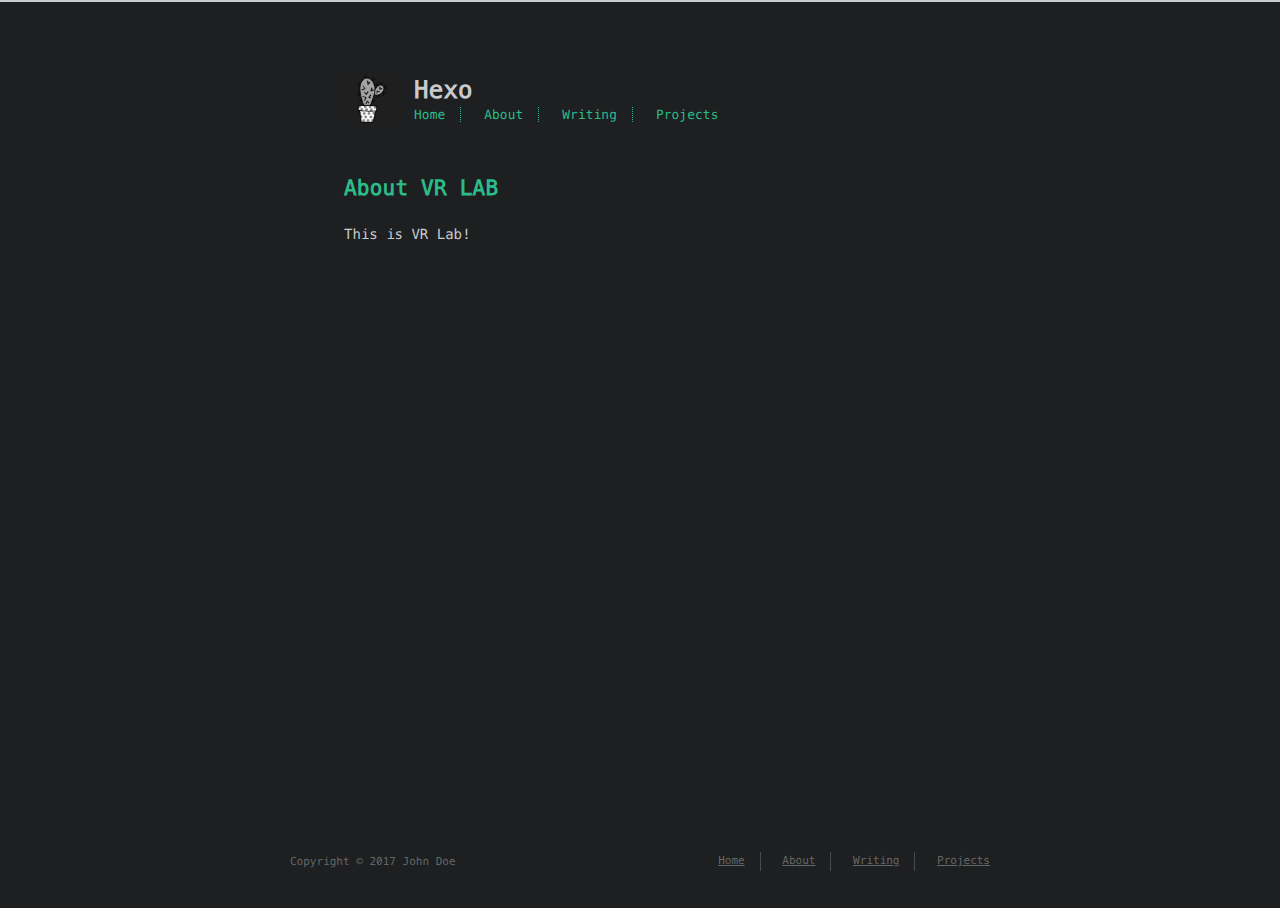
==== about/index.html @ a64a992d "Site updated: 2017-03-12 10:36:54" ====
<!DOCTYPE html>
<html lang=en>
<head>
    <!-- so meta -->
    <meta charset="utf-8">
    <meta http-equiv="X-UA-Compatible" content="IE=edge">
    <meta name="HandheldFriendly" content="True">
    <meta name="viewport" content="width=device-width, initial-scale=1, maximum-scale=1" />
    <meta name="description" content="About VR LABThis is VR Lab!">
<meta property="og:type" content="website">
<meta property="og:title" content="Hexo">
<meta property="og:url" content="http://yoursite.com/about/index.html">
<meta property="og:site_name" content="Hexo">
<meta property="og:description" content="About VR LABThis is VR Lab!">
<meta property="og:updated_time" content="2017-03-12T02:35:38.735Z">
<meta name="twitter:card" content="summary">
<meta name="twitter:title" content="Hexo">
<meta name="twitter:description" content="About VR LABThis is VR Lab!">
    
    
        
          
              <link rel="shortcut icon" href="/images/favicon.ico">
          
        
        
          
            <link rel="icon" type="image/png" href="/images/favicon-192x192.png" sizes="192x192">
          
        
        
          
            <link rel="apple-touch-icon" sizes="180x180" href="/images/apple-touch-icon.png">
          
        
    
    <!-- title -->
    <title>Hexo</title>
    <!-- styles -->
    <link rel="stylesheet" href="/lib/font-awesome/css/font-awesome.min.css">
    <link rel="stylesheet" href="/lib/meslo-LG/styles.css">
    <link rel="stylesheet" href="/lib/justified-gallery/justifiedGallery.min.css">
    <link rel="stylesheet" href="/css/style.css">
    <!-- rss -->
    
    
    <!-- jquery -->
    <script src="/lib/jquery/jquery.min.js"></script>
</head>

<body>
    
    <div class="content index width mx-auto px2 my4">
        
          <header id="header">
  <a href="/">
  
    
      <div id="logo" style="background-image: url(/images/logo.png);"></div>
    
  
    <div id="title">
      <h1>Hexo</h1>
    </div>
  </a>
  <div id="nav">
    <ul>
      <li class="icon">
        <a href="#"><i class="fa fa-bars fa-2x"></i></a>
      </li>
       
        <li><a href="/">Home</a></li>
       
        <li><a href="/about/">About</a></li>
       
        <li><a href="/archives/">Writing</a></li>
       
        <li><a href="http://github.com/probberechts">Projects</a></li>
      
    </ul>
  </div>
</header>

        
        <article class="post" itemscope itemtype="http://schema.org/BlogPosting">
  

  <div class="content" itemprop="articleBody">
    <h1 id="About-VR-LAB"><a href="#About-VR-LAB" class="headerlink" title="About VR LAB"></a>About VR LAB</h1><p>This is VR Lab!</p>

  </div>
</article>

    </div>
    
    <footer id="footer">
  <div class="footer-left">
    Copyright &copy; 2017 John Doe
  </div>
  <div class="footer-right">
    <nav>
      <ul>
         
          <li><a href="/">Home</a></li>
         
          <li><a href="/about/">About</a></li>
         
          <li><a href="/archives/">Writing</a></li>
         
          <li><a href="http://github.com/probberechts">Projects</a></li>
        
      </ul>
    </nav>
  </div>
</footer>

    <script src="/lib/justified-gallery/jquery.justifiedGallery.min.js"></script>
<script src="/js/main.js"></script>
<!-- Google Analytics -->

    <script type="text/javascript">
        (function(i,s,o,g,r,a,m) {i['GoogleAnalyticsObject']=r;i[r]=i[r]||function() {
        (i[r].q=i[r].q||[]).push(arguments)},i[r].l=1*new Date();a=s.createElement(o),
        m=s.getElementsByTagName(o)[0];a.async=1;a.src=g;m.parentNode.insertBefore(a,m)
        })(window,document,'script','//www.google-analytics.com/analytics.js','ga');
        ga('create', 'UA-86660611-1', 'auto');
        ga('send', 'pageview');
    </script>

<!-- Disqus Comments -->


</body>
</html>
---- lib/meslo-LG/styles.css ----
@font-face {
  font-family: 'Meslo LG';
  font-style: normal;
  src: local('Meslo LG S'), url(fonts/MesloLGS-Regular.ttf) format('truetype');
}
---- lib/justified-gallery/justifiedGallery.min.css ----
/*!
 * Justified Gallery - v3.6.1
 * http://miromannino.github.io/Justified-Gallery/
 * Copyright (c) 2015 Miro Mannino
 * Licensed under the MIT license.
 */
@-webkit-keyframes justified-gallery-show-caption-animation{from{opacity:0}to{opacity:.7}}@-moz-keyframes justified-gallery-show-caption-animation{from{opacity:0}to{opacity:.7}}@-o-keyframes justified-gallery-show-caption-animation{from{opacity:0}to{opacity:.7}}@keyframes justified-gallery-show-caption-animation{from{opacity:0}to{opacity:.7}}@-webkit-keyframes justified-gallery-show-entry-animation{from{opacity:0}to{opacity:1}}@-moz-keyframes justified-gallery-show-entry-animation{from{opacity:0}to{opacity:1}}@-o-keyframes justified-gallery-show-entry-animation{from{opacity:0}to{opacity:1}}@keyframes justified-gallery-show-entry-animation{from{opacity:0}to{opacity:1}}.justified-gallery{width:100%;position:relative;overflow:hidden}.justified-gallery>a,.justified-gallery>div{position:absolute;display:inline-block;overflow:hidden;opacity:0;filter:alpha(opacity=0)}.justified-gallery>a>img,.justified-gallery>div>img,.justified-gallery>a>a>img,.justified-gallery>div>a>img{position:absolute;top:50%;left:50%;margin:0;padding:0;border:0}.justified-gallery>a>.caption,.justified-gallery>div>.caption{display:none;position:absolute;bottom:0;padding:5px;background-color:#000;left:0;right:0;margin:0;color:#fff;font-size:12px;font-weight:300;font-family:sans-serif}.justified-gallery>a>.caption.caption-visible,.justified-gallery>div>.caption.caption-visible{display:initial;opacity:.7;filter:"alpha(opacity=70)";-webkit-animation:justified-gallery-show-caption-animation 500ms 0 ease;-moz-animation:justified-gallery-show-caption-animation 500ms 0 ease;-ms-animation:justified-gallery-show-caption-animation 500ms 0 ease}.justified-gallery>.entry-visible{opacity:1;filter:alpha(opacity=100);-webkit-animation:justified-gallery-show-entry-animation 500ms 0 ease;-moz-animation:justified-gallery-show-entry-animation 500ms 0 ease;-ms-animation:justified-gallery-show-entry-animation 500ms 0 ease}.justified-gallery>.jg-filtered{display:none}.justified-gallery>.spinner{position:absolute;bottom:0;margin-left:-24px;padding:10px 0;left:50%;opacity:initial;filter:initial;overflow:initial}.justified-gallery>.spinner>span{display:inline-block;opacity:0;filter:alpha(opacity=0);width:8px;height:8px;margin:0 4px;background-color:#000;border-top-left-radius:6px;border-top-right-radius:6px;border-bottom-right-radius:6px;border-bottom-left-radius:6px}
---- css/style.css ----
.inline {
  display: inline;
}
.block {
  display: block;
}
.inline-block {
  display: inline-block;
}
.table {
  display: table;
}
.table-cell {
  display: table-cell;
}
.overflow-hidden {
  overflow: hidden;
}
.overflow-scroll {
  overflow: scroll;
}
.overflow-auto {
  overflow: auto;
}
.clearfix:before,
.clearfix:after {
  content: " ";
  display: table;
}
.clearfix:after {
  clear: both;
}
.left {
  float: left;
}
.right {
  float: right;
}
.fit {
  max-width: 100%;
}
.truncate {
  display: inline-block;
  white-space: nowrap;
  overflow: hidden;
  text-overflow: ellipsis;
}
.max-width-1 {
  max-width: 24rem;
}
.max-width-2 {
  max-width: 32rem;
}
.max-width-3 {
  max-width: 48rem;
}
.max-width-4 {
  max-width: 64rem;
}
.border-box {
  box-sizing: border-box;
}
.m0 {
  margin: 0;
}
.mt0 {
  margin-top: 0;
}
.mr0 {
  margin-right: 0;
}
.mb0 {
  margin-bottom: 0;
}
.ml0 {
  margin-left: 0;
}
.mx0 {
  margin-left: 0;
  margin-right: 0;
}
.my0 {
  margin-top: 0;
  margin-bottom: 0;
}
.m1 {
  margin: 0.5rem;
}
.mt1 {
  margin-top: 0.5rem;
}
.mr1 {
  margin-right: 0.5rem;
}
.mb1 {
  margin-bottom: 0.5rem;
}
.ml1 {
  margin-left: 0.5rem;
}
.mx1 {
  margin-left: 0.5rem;
  margin-right: 0.5rem;
}
.my1 {
  margin-top: 0.5rem;
  margin-bottom: 0.5rem;
}
.m2 {
  margin: 1rem;
}
.mt2 {
  margin-top: 1rem;
}
.mr2 {
  margin-right: 1rem;
}
.mb2 {
  margin-bottom: 1rem;
}
.ml2 {
  margin-left: 1rem;
}
.mx2 {
  margin-left: 1rem;
  margin-right: 1rem;
}
.my2 {
  margin-top: 1rem;
  margin-bottom: 1rem;
}
.m3 {
  margin: 2rem;
}
.mt3 {
  margin-top: 2rem;
}
.mr3 {
  margin-right: 2rem;
}
.mb3 {
  margin-bottom: 2rem;
}
.ml3 {
  margin-left: 2rem;
}
.mx3 {
  margin-left: 2rem;
  margin-right: 2rem;
}
.my3 {
  margin-top: 2rem;
  margin-bottom: 2rem;
}
.m4 {
  margin: 4rem;
}
.mt4 {
  margin-top: 4rem;
}
.mr4 {
  margin-right: 4rem;
}
.mb4 {
  margin-bottom: 4rem;
}
.ml4 {
  margin-left: 4rem;
}
.mx4 {
  margin-left: 4rem;
  margin-right: 4rem;
}
.my4 {
  margin-top: 4rem;
  margin-bottom: 4rem;
}
.mxn1 {
  margin-left: -0.5rem;
  margin-right: -0.5rem;
}
.mxn2 {
  margin-left: -1rem;
  margin-right: -1rem;
}
.mxn3 {
  margin-left: -2rem;
  margin-right: -2rem;
}
.mxn4 {
  margin-left: -4rem;
  margin-right: -4rem;
}
.ml-auto {
  margin-left: auto;
}
.mr-auto {
  margin-right: auto;
}
.mx-auto {
  margin-left: auto;
  margin-right: auto;
}
.p0 {
  padding: 0;
}
.pt0 {
  padding-top: 0;
}
.pr0 {
  padding-right: 0;
}
.pb0 {
  padding-bottom: 0;
}
.pl0 {
  padding-left: 0;
}
.px0 {
  padding-left: 0;
  padding-right: 0;
}
.py0 {
  padding-top: 0;
  padding-bottom: 0;
}
.p1 {
  padding: 0.5rem;
}
.pt1 {
  padding-top: 0.5rem;
}
.pr1 {
  padding-right: 0.5rem;
}
.pb1 {
  padding-bottom: 0.5rem;
}
.pl1 {
  padding-left: 0.5rem;
}
.py1 {
  padding-top: 0.5rem;
  padding-bottom: 0.5rem;
}
.px1 {
  padding-left: 0.5rem;
  padding-right: 0.5rem;
}
.p2 {
  padding: 1rem;
}
.pt2 {
  padding-top: 1rem;
}
.pr2 {
  padding-right: 1rem;
}
.pb2 {
  padding-bottom: 1rem;
}
.pl2 {
  padding-left: 1rem;
}
.py2 {
  padding-top: 1rem;
  padding-bottom: 1rem;
}
.px2 {
  padding-left: 1rem;
  padding-right: 1rem;
}
.p3 {
  padding: 2rem;
}
.pt3 {
  padding-top: 2rem;
}
.pr3 {
  padding-right: 2rem;
}
.pb3 {
  padding-bottom: 2rem;
}
.pl3 {
  padding-left: 2rem;
}
.py3 {
  padding-top: 2rem;
  padding-bottom: 2rem;
}
.px3 {
  padding-left: 2rem;
  padding-right: 2rem;
}
.p4 {
  padding: 4rem;
}
.pt4 {
  padding-top: 4rem;
}
.pr4 {
  padding-right: 4rem;
}
.pb4 {
  padding-bottom: 4rem;
}
.pl4 {
  padding-left: 4rem;
}
.py4 {
  padding-top: 4rem;
  padding-bottom: 4rem;
}
.px4 {
  padding-left: 4rem;
  padding-right: 4rem;
}
.content h1,
.content .h1 {
  letter-spacing: 0.01em;
  font-size: 1.5em;
  font-style: normal;
  font-weight: 700;
  color: #2bbc8a;
  margin-top: 3rem;
  margin-bottom: 1rem;
  display: block;
  -moz-osx-font-smoothing: grayscale;
  -webkit-font-smoothing: antialiased;
}
.content h2,
.content .h2 {
  position: relative;
  font-size: 1rem;
  font-weight: bold;
  text-transform: none;
  letter-spacing: normal;
  margin-top: 2rem;
  margin-bottom: 0.5rem;
  color: #eee;
  display: block;
}
.content h3 {
  font-size: 0.9rem;
  font-weight: bold;
  text-decoration: underline;
  color: #eee;
}
.content h4,
.content h5,
.content h6 {
  font-size: 0.9rem;
  font-weight: normal;
  color: #ccc;
  border-bottom: 1px dashed #ccc;
  display: inline;
  text-decoration: none;
}
.content h3,
.content h4,
.content h5,
.content h6 {
  margin-top: 0.9rem;
  margin-bottom: 0.5rem;
}
.content hr {
  border: 1px dashed #ccc;
}
.content strong {
  font-weight: bold;
}
.content em,
.content cite {
  font-style: italic;
}
.content sup,
.content sub {
  font-size: 0.75em;
  line-height: 0;
  position: relative;
  vertical-align: baseline;
}
.content sup {
  top: -0.5em;
}
.content sub {
  bottom: -0.2em;
}
.content small {
  font-size: 0.85em;
}
.content acronym,
.content abbr {
  border-bottom: 1px dotted;
}
.content ul,
.content ol,
.content dl {
  line-height: 1.725;
}
.content ul ul,
.content ol ul,
.content ul ol,
.content ol ol {
  margin-top: 0;
  margin-bottom: 0;
}
.content ol {
  list-style: decimal;
}
.content dt {
  font-weight: bold;
}
.content table {
  width: 100%;
  font-size: 12px;
  border-collapse: collapse;
  text-align: left;
}
.content th {
  font-size: 13px;
  font-weight: bold;
  color: #eee;
  border-bottom: 1px dashed #ccc;
  padding: 8px 8px;
}
.content td {
  border-bottom: none;
  padding: 9px 8px 0px 8px;
}
*,
*:before,
*:after {
  box-sizing: border-box;
}
html {
  height: 100%;
  border-top: 2px solid #c9cacc;
  -webkit-text-size-adjust: 100%;
  -ms-text-size-adjust: 100%;
}
body {
  color: #c9cacc;
  background-color: #1d1f21;
  font-size: 14px;
  font-family: "Menlo", "Meslo LG", monospace;
  font-weight: 400;
  line-height: 1.725;
  text-rendering: geometricPrecision;
  min-height: 100%;
  display: flex;
  flex-direction: column;
  -moz-osx-font-smoothing: grayscale;
  -webkit-font-smoothing: antialiased;
}
.content {
  flex: 1;
}
.content p {
  -moz-hyphens: auto;
  -ms-hyphens: auto;
  -webkit-hyphens: auto;
  hyphens: auto;
}
.content pre,
.content code {
  -moz-hyphens: manual;
  -ms-hyphens: manual;
  -webkit-hyphens: manual;
  hyphens: manual;
}
.content a {
  text-decoration: none;
  color: #c9cacc;
  background-repeat: repeat-x;
  background-position: bottom;
  background-size: 100% 6px;
  background-image: linear-gradient(transparent, transparent 5px, #c9cacc 5px, #c9cacc);
}
.content a:hover {
  background-image: linear-gradient(transparent, transparent 4px, #d480aa 4px, #d480aa);
}
.content a.icon {
  background: none;
}
.content a.icon:hover {
  color: #d480aa;
}
.content h1 a,
.content .h1 a,
.content h2 a,
.content h3 a,
.content h4 a,
.content h5 a,
.content h6 a {
  color: inherit;
  text-decoration: none;
  background: none;
}
.content h1 a:hover,
.content .h1 a:hover,
.content h2 a:hover,
.content h3 a:hover,
.content h4 a:hover,
.content h5 a:hover,
.content h6 a:hover {
  background-repeat: repeat-x;
  background-position: bottom;
  background-size: 100% 6px;
  background-image: linear-gradient(transparent, transparent 6px, #d480aa 6px, #d480aa);
}
@media (min-width: 540px) {
  .image-wrap {
    flex-direction: row;
    margin-bottom: 2rem;
  }
  .image-wrap .image-block {
    margin-right: 2rem;
    flex: 1 0 35%;
  }
  .image-wrap p {
    flex: 1 0 65%;
  }
}
.width {
  width: 100%;
  max-width: 39rem;
}
@media (max-width: 480px) {
  .px3 {
    padding-left: 1rem;
    padding-right: 1rem;
  }
  .my4 {
    margin-top: 2rem;
    margin-bottom: 2rem;
  }
}
@media (min-width: 480px) {
  p {
    text-align: justify;
  }
}
#header {
  max-width: 710px;
  width: 100%;
  margin: 0 auto 3rem auto;
}
#header h1,
#header .h1 {
  letter-spacing: 0.01em;
  font-size: 1.5rem;
  line-height: 2rem;
  font-style: normal;
  font-weight: 700;
  color: #c9cacc;
  margin-top: 0;
  margin-bottom: 0;
  -moz-osx-font-smoothing: grayscale;
  -webkit-font-smoothing: antialiased;
}
#header a {
  color: inherit;
  text-decoration: none;
  background: none;
}
#header #logo {
  display: inline-block;
  float: left;
  margin-right: 20px;
  width: 50px;
  height: 50px;
  background-repeat: no-repeat;
  background-size: 50px 50px;
  border-radius: 5px;
  -webkit-filter: grayscale(100%);
  filter: grayscale(100%);
}
#header #nav {
  letter-spacing: 0.01em;
  font-size: 0.8rem;
  font-style: normal;
  font-weight: 200;
  color: #2bbc8a;
}
#header #nav ul {
  list-style-type: none;
  margin: 0;
  padding: 0;
  line-height: 15px;
}
#header #nav ul a {
  margin-right: 15px;
  color: color-accent;
}
#header #nav ul a:hover {
  background-repeat: repeat-x;
  background-position: bottom;
  background-size: 100% 6px;
  background-image: linear-gradient(transparent, transparent 5px, #2bbc8a 5px, #2bbc8a);
}
#header #nav ul li {
  display: inline-block;
  vertical-align: middle;
  margin-right: 15px;
  border-right: 1px dotted #2bbc8a;
}
#header #nav ul .icon {
  display: none;
}
#header #nav ul li:last-child {
  border-right: 0;
  margin-right: 0;
}
#header #nav ul li:last-child a {
  margin-right: 0;
}
#header:hover #logo {
  -webkit-filter: none;
  filter: none;
}
@media screen and (max-width: 480px) {
  #header #title {
    padding-top: 9px;
    padding-bottom: 9px;
  }
  #header #nav ul a:hover {
    background: none;
  }
  #header #nav ul li {
    display: none;
    border-right: 0;
  }
  #header #nav ul li.icon {
    display: inline-block;
    position: absolute;
    top: 55px;
    right: 1rem;
  }
  #header #nav ul.responsive li {
    display: block;
  }
  #header #nav li:not(:first-child) {
    padding-top: 1rem;
    padding-left: 70px;
    font-size: 1rem;
  }
}
#header-post {
  position: fixed;
  top: 2rem;
  right: 2rem;
  display: inline-block;
  float: right;
}
#header-post a {
  color: inherit;
  text-decoration: none;
  background: none;
}
#header-post a.icon {
  background: none;
}
#header-post a.icon:hover {
  color: #d480aa;
}
#header-post ol {
  list-style-type: none;
}
#header-post ul {
  list-style-type: none;
  margin: 0;
  padding: 0;
  display: inline-block;
}
#header-post ul li {
  margin-right: 15px;
  display: inline-block;
  vertical-align: middle;
}
#header-post ul li:last-child {
  margin-right: 0;
}
#header-post #menu-icon {
  float: right;
  margin-left: 15px;
}
#header-post #menu-icon:hover {
  color: #2bbc8a;
}
#header-post #menu-icon-tablet {
  float: right;
  margin-left: 15px;
}
#header-post #menu-icon-tablet:hover {
  color: #2bbc8a;
}
#header-post #top-icon-tablet {
  margin-left: 15px;
  bottom: 2rem;
  right: 2rem;
  position: fixed;
}
#header-post #top-icon-tablet:hover {
  color: #2bbc8a;
}
#header-post .active {
  color: #2bbc8a;
}
#header-post #menu {
  visibility: hidden;
}
#header-post #nav {
  letter-spacing: 0.01em;
  font-size: 0.8rem;
  font-style: normal;
  font-weight: 200;
  color: #2bbc8a;
}
#header-post #nav ul {
  line-height: 15px;
}
#header-post #nav ul a {
  margin-right: 15px;
  color: color-accent;
}
#header-post #nav ul a:hover {
  background-repeat: repeat-x;
  background-position: bottom;
  background-size: 100% 6px;
  background-image: linear-gradient(transparent, transparent 5px, #2bbc8a 5px, #2bbc8a);
}
#header-post #nav ul li {
  border-right: 1px dotted #2bbc8a;
}
#header-post #nav ul li:last-child {
  border-right: 0;
  margin-right: 0;
}
#header-post #nav ul li:last-child a {
  margin-right: 0;
}
#header-post #actions {
  float: right;
  margin-top: 2rem;
  width: 100%;
  text-align: right;
}
#header-post #actions ul {
  display: block;
}
#header-post #actions .info {
  display: block;
  font-style: italic;
}
#header-post #share {
  clear: both;
  text-align: right;
  padding-top: 1rem;
}
#header-post #share li {
  margin: 0;
  display: block;
}
#header-post #toc {
  clear: both;
  text-align: right;
  padding-top: 1rem;
}
#header-post #toc a:hover {
  color: #d480aa;
}
#header-post #toc .toc-level-1 {
  display: none;
}
#header-post #toc .toc-level-2 {
  font-size: 0.8rem;
  color: #c9cacc;
}
#header-post #toc .toc-level-2:before {
  content: "#";
  color: #2bbc8a;
}
#header-post #toc .toc-level-3 {
  font-size: 0.7rem;
  color: #b3b3b3;
}
#header-post #toc .toc-level-4 {
  font-size: 0.4rem;
  color: #666;
}
#header-post #toc .toc-level-5 {
  display: none;
}
#header-post #toc .toc-level-6 {
  display: none;
}
#header-post #toc .toc-number {
  display: none;
}
@media screen and (max-width: 500px) {
  #header-post {
    display: none;
  }
}
@media screen and (max-width: 900px) {
  #header-post #menu-icon {
    display: none;
  }
  #header-post #actions {
    display: none;
  }
}
@media screen and (max-width: 1199px) {
  #header-post #toc {
    display: none;
  }
}
@media screen and (min-width: 900px) {
  #header-post #menu-icon-tablet {
    display: none !important;
  }
  #header-post #top-icon-tablet {
    display: none !important;
  }
}
@media screen and (min-width: 1199px) {
  #header-post #actions {
    width: auto;
  }
  #header-post #actions ul {
    display: inline-block;
    float: right;
  }
  #header-post #actions .info {
    float: left;
    margin-right: 2rem;
    font-style: italic;
    display: inline;
  }
}
#footer-post {
  bottom: 0;
  left: 0;
  right: 0;
  position: fixed;
  transition: opacity 0.2s;
  width: 100%;
  z-index: 5000000;
  background: #212326;
  border-top: 1px solid #666673;
}
#footer-post a {
  color: inherit;
  text-decoration: none;
  background: none;
}
#footer-post a.icon {
  background: none;
}
#footer-post a.icon:hover {
  color: #d480aa;
}
#footer-post #nav-footer {
  margin-left: 1rem;
  margin-right: 1rem;
  text-align: center;
}
#footer-post #nav-footer a {
  color: #2bbc8a;
  font-size: 1rem;
}
#footer-post #nav-footer a:hover {
  background-repeat: repeat-x;
  background-position: bottom;
  background-size: 100% 6px;
  background-image: linear-gradient(transparent, transparent 5px, #2bbc8a 5px, #2bbc8a);
}
#footer-post #nav-footer ul {
  list-style-type: none;
  margin: 0;
  padding: 0;
  display: table;
  width: 100%;
}
#footer-post #nav-footer ul li {
  display: inline-table;
  width: 20%;
  padding: 10px;
  vertical-align: middle;
}
#footer-post #actions-footer {
  text-align: center;
  margin-top: 1rem;
  margin-bottom: 1rem;
  width: 100%;
}
#footer-post #actions-footer a {
  color: #2bbc8a;
}
#footer-post #actions-footer ul {
  list-style-type: none;
  margin: 0;
  padding: 0;
  display: table;
  width: 100%;
}
#footer-post #actions-footer ul li {
  display: table-cell;
  vertical-align: middle;
}
#footer-post #share-footer {
  margin-left: 1rem;
  margin-right: 1rem;
  text-align: center;
}
#footer-post #share-footer ul {
  list-style-type: none;
  margin: 0;
  padding: 0;
  display: table;
  width: 100%;
}
#footer-post #share-footer ul li {
  display: inline-table;
  width: 20%;
  padding: 10px;
  vertical-align: middle;
}
#footer-post #toc-footer {
  clear: both;
  text-align: left;
  padding-top: 1rem;
}
#footer-post #toc-footer ol {
  list-style-type: none;
  padding-left: 20px;
}
#footer-post #toc-footer ol li {
  line-height: 30px;
}
#footer-post #toc-footer a:hover {
  color: #d480aa;
}
#footer-post #toc-footer .toc-level-1 {
  display: none;
}
#footer-post #toc-footer .toc-level-2 {
  font-size: 0.8rem;
  color: #c9cacc;
}
#footer-post #toc-footer .toc-level-2:before {
  content: "#";
  color: #2bbc8a;
}
#footer-post #toc-footer .toc-level-3 {
  font-size: 0.7rem;
  color: #b3b3b3;
  color: #666;
  line-height: 15px;
}
#footer-post #toc-footer .toc-level-4 {
  display: none;
}
#footer-post #toc-footer .toc-level-5 {
  display: none;
}
#footer-post #toc-footer .toc-level-6 {
  display: none;
}
#footer-post #toc-footer .toc-number {
  display: none;
}
@media screen and (min-width: 500px) {
  #footer-post-container {
    display: none;
  }
}
#sociallinks {
  display: inline-block;
  list-style: none;
  padding: 0;
  margin: 0;
}
#sociallinks li {
  display: inline-block;
}
#sociallinks li:after {
  content: ", ";
}
#sociallinks li:last-child:after {
  content: "";
}
#sociallinks li:nth-last-child(2):after {
  content: " and ";
}
.post-list {
  padding: 0;
}
.post-list .post-item {
  list-style-type: none;
  margin-left: 0;
  margin-bottom: 1rem;
}
.post-list .post-item .meta {
  display: block;
  font-size: 14px;
  color: #666;
  min-width: 100px;
  margin-right: 16px;
}
@media (min-width: 480px) {
  .post-list .post-item {
    display: flex;
    margin-bottom: 5px;
  }
  .post-list .post-item .meta {
    text-align: left;
  }
}
.project-list {
  padding: 0;
  list-style: none;
}
.project-list .project-item {
  margin-bottom: 5px;
}
article header .posttitle {
  margin-top: 0;
  margin-bottom: 0;
  text-transform: none;
  font-size: 1.5em;
  line-height: 1.25;
}
article header .meta {
  margin-top: 0;
  margin-bottom: 1rem;
}
article header .meta * {
  color: #ccc;
  font-size: 0.85rem;
}
article header .author {
  text-transform: uppercase;
  letter-spacing: 0.01em;
  font-weight: 700;
}
article header .postdate {
  display: inline;
}
article .content h2:before {
  content: "#";
  color: #2bbc8a;
  position: absolute;
  left: -1rem;
  top: -4px;
  font-size: 1.2rem;
  font-weight: bold;
}
article .content img,
article .content video {
  max-width: 100%;
  height: auto;
  display: block;
  margin: auto;
}
article .content .video-container {
  position: relative;
  padding-top: 56.25%;
  height: 0;
  overflow: hidden;
}
article .content .video-container iframe,
article .content .video-container object,
article .content .video-container embed {
  position: absolute;
  top: 0;
  left: 0;
  width: 100%;
  height: 100%;
  margin-top: 0;
}
article .content blockquote {
  background: inherit;
  color: #ccffb6;
  border-left: 0px solid #ccc;
  margin: 1rem 10px;
  padding: 0.5em 10px;
  quotes: "\201C" "\201D" "\2018" "\2019";
}
article .content blockquote p {
  margin: 0;
}
article .content blockquote:before {
  color: #ccffb6;
  content: "\201C";
  font-size: 2em;
  line-height: 0.1em;
  margin-right: 0.25em;
  vertical-align: -0.4em;
}
article .content blockquote footer {
  color: #666;
  font-size: 11px;
  margin: line-height 0;
}
article .content blockquote footer a {
  color: #666;
  background-image: linear-gradient(transparent, transparent 5px, #666 5px, #666);
}
article .content blockquote footer a:hover {
  color: #999;
  background-image: linear-gradient(transparent, transparent 4px, #999 4px, #999);
}
article .content blockquote footer cite:before {
  content: "—";
  padding: 0 0.5em;
}
article .content .pullquote {
  text-align: left;
  width: 45%;
  margin: 0;
}
article .content .pullquote.left {
  margin-left: 0.5em;
  margin-right: 1em;
}
article .content .pullquote.right {
  margin-right: 0.5em;
  margin-left: 1em;
}
article .content .caption {
  color: color-grey;
  display: block;
  font-size: 0.9em;
  margin-top: 0.5em;
  position: relative;
  text-align: center;
}
.posttitle {
  text-transform: none;
  font-size: 1.5em;
  line-height: 1.25;
}
.article-tag .tag-link:before {
  content: "#";
}
@media (min-width: 480px) {
  .article-tag {
    display: inline;
  }
  .article-tag:before {
    content: "|";
  }
}
.blog-post-comments {
  margin-top: 4rem;
}
#footer {
  padding-top: 10px;
  padding-bottom: 10px;
  color: #666;
  font-size: 11px;
  max-width: 700px;
  width: 100%;
  margin: 0 auto 1rem auto;
  vertical-align: top;
  text-align: center;
}
#footer ul {
  margin: 0;
  padding: 0;
  list-style: none;
}
#footer li {
  display: inline-block;
  vertical-align: middle;
  margin-right: 15px;
  border-right: 1px solid #4a4a4a;
}
#footer li a {
  margin-right: 15px;
}
#footer li:last-child {
  border-right: 0;
  margin-right: 0;
}
#footer li:last-child a {
  margin-right: 0;
}
#footer a {
  color: #666;
}
#footer a:hover {
  color: #999;
}
#footer .footer-left {
  height: 20px;
  line-height: 20px;
  vertical-align: middle;
}
@media (min-width: 39rem) {
  #footer {
    padding-top: 20px;
    padding-bottom: 20px;
  }
  #footer .footer-left {
    float: left;
  }
  #footer .footer-right {
    float: right;
  }
}
.highlight {
  color: #d1d9e1;
  background: #474949;
}
.highlight .code .comment,
.highlight .code .quote {
  color: #969896;
  font-style: italic;
}
.highlight .code .keyword,
.highlight .code .selector-tag,
.highlight .code .literal,
.highlight .code .type,
.highlight .code .addition {
  color: #c9c;
}
.highlight .code .number,
.highlight .code .selector-attr,
.highlight .code .selector-pseudo {
  color: #f99157;
}
.highlight .code .string,
.highlight .code .doctag,
.highlight .code .regexp {
  color: #8abeb7;
}
.highlight .code .title,
.highlight .code .name,
.highlight .code .section,
.highlight .code .built_in {
  color: #b5bd68;
}
.highlight .code .variable,
.highlight .code .template-variable,
.highlight .code .selector-id,
.highlight .code .class .title {
  color: #fc6;
}
.highlight .code .section,
.highlight .code .name,
.highlight .code .strong {
  font-weight: bold;
}
.highlight .code .symbol,
.highlight .code .bullet,
.highlight .code .subst,
.highlight .code .meta,
.highlight .code .link {
  color: #f99157;
}
.highlight .code .deletion {
  color: #dc322f;
}
.highlight .code .formula {
  background: #eee8d5;
}
.highlight .code .attr,
.highlight .code .attribute {
  color: #81a2be;
}
.highlight .code .emphasis {
  font-style: italic;
}
pre {
  font-family: "Menlo", "Meslo LG", monospace;
  font-size: 13px;
  padding: 10px 15px;
  padding-bottom: 0;
  line-height: 22px;
  -webkit-border-radius: 4px;
  border-radius: 4px;
  border: 1px dotted #666;
  overflow-x: auto;
}
code {
  -webkit-border-radius: 2px;
  border-radius: 2px;
  border: 1px dotted #666;
  padding: 0 5px;
}
pre code {
  border: none;
  display: block;
  padding: 0;
}
.highlight {
  font-family: "Menlo", "Meslo LG", monospace;
  background: #212326;
  -webkit-border-radius: 4px;
  border-radius: 4px;
  padding: 10px 15px;
  overflow-x: auto;
  margin: 1rem 0 1rem 0;
}
.highlight figcaption {
  zoom: 1;
  margin: -5px 0 5px;
  font-size: 0.9em;
  color: #999;
}
.highlight figcaption a {
  float: right;
}
.highlight figcaption:before,
.highlight figcaption content: "" {
  display: table;
}
.highlight figcaption:after {
  clear: both;
}
.highlight pre {
  padding: 0;
  border: none;
  background: none;
}
.highlight table {
  width: auto;
}
.highlight td.gutter {
  text-align: right;
  padding-right: 20px;
  display: none;
}
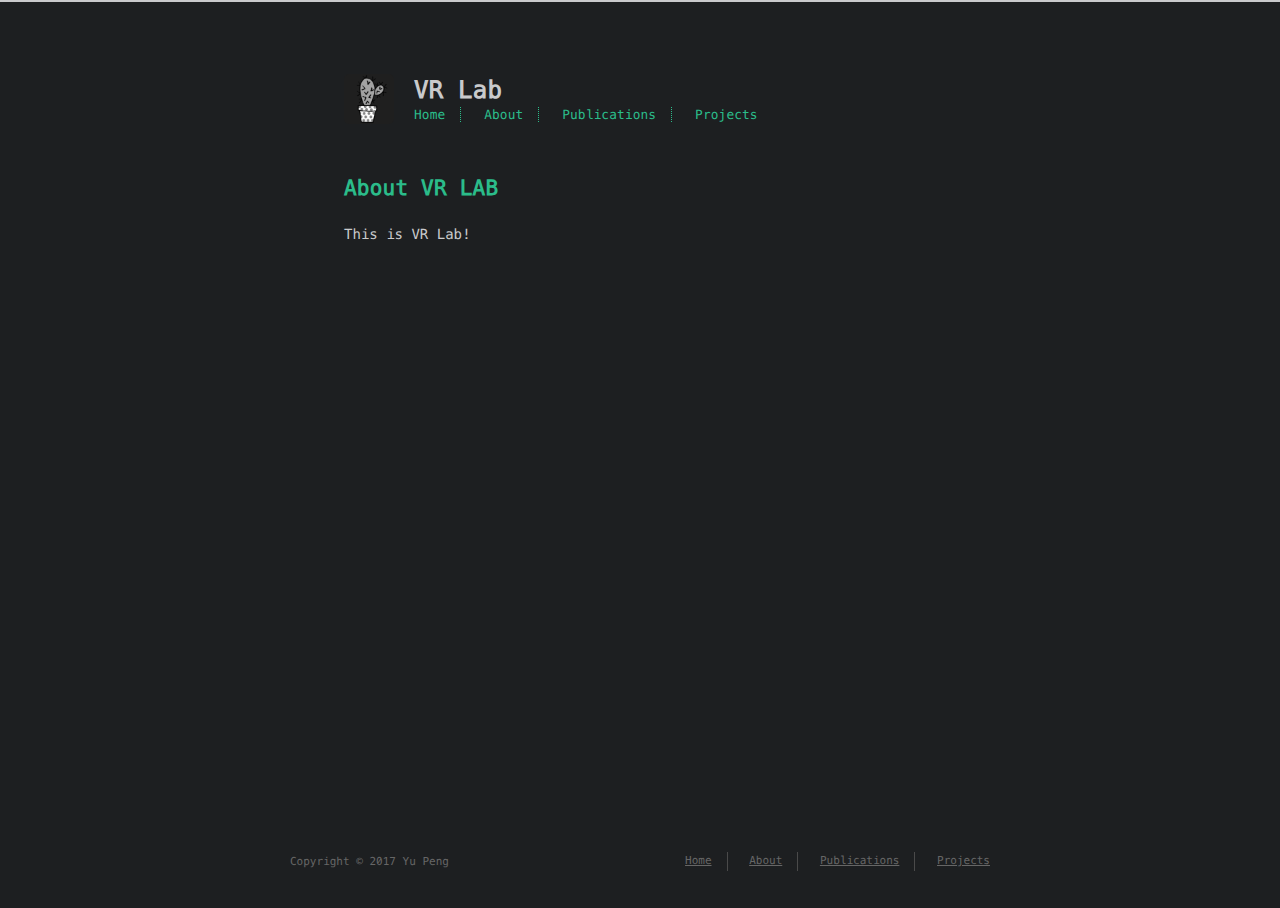
==== commit daeda5d4: "Site updated: 2017-03-12 14:37:36" ====
--- a/about/index.html
+++ b/about/index.html
@@ -8,13 +8,13 @@
     <meta name="viewport" content="width=device-width, initial-scale=1, maximum-scale=1" />
     <meta name="description" content="About VR LABThis is VR Lab!">
 <meta property="og:type" content="website">
-<meta property="og:title" content="Hexo">
-<meta property="og:url" content="http://yoursite.com/about/index.html">
-<meta property="og:site_name" content="Hexo">
+<meta property="og:title" content="VR Lab">
+<meta property="og:url" content="http://vrlabbuaa.github.io/about/index.html">
+<meta property="og:site_name" content="VR Lab">
 <meta property="og:description" content="About VR LABThis is VR Lab!">
 <meta property="og:updated_time" content="2017-03-12T02:35:38.735Z">
 <meta name="twitter:card" content="summary">
-<meta name="twitter:title" content="Hexo">
+<meta name="twitter:title" content="VR Lab">
 <meta name="twitter:description" content="About VR LABThis is VR Lab!">
     
     
@@ -35,7 +35,7 @@
         
     
     <!-- title -->
-    <title>Hexo</title>
+    <title>VR Lab</title>
     <!-- styles -->
     <link rel="stylesheet" href="/lib/font-awesome/css/font-awesome.min.css">
     <link rel="stylesheet" href="/lib/meslo-LG/styles.css">
@@ -60,7 +60,7 @@
     
   
     <div id="title">
-      <h1>Hexo</h1>
+      <h1>VR Lab</h1>
     </div>
   </a>
   <div id="nav">
@@ -73,9 +73,9 @@
        
         <li><a href="/about/">About</a></li>
        
-        <li><a href="/archives/">Writing</a></li>
+        <li><a href="/archives/">Publications</a></li>
        
-        <li><a href="http://github.com/probberechts">Projects</a></li>
+        <li><a href="http://github.com/vrlabbuaa">Projects</a></li>
       
     </ul>
   </div>
@@ -95,7 +95,7 @@
     
     <footer id="footer">
   <div class="footer-left">
-    Copyright &copy; 2017 John Doe
+    Copyright &copy; 2017 Yu Peng
   </div>
   <div class="footer-right">
     <nav>
@@ -105,9 +105,9 @@
          
           <li><a href="/about/">About</a></li>
          
-          <li><a href="/archives/">Writing</a></li>
+          <li><a href="/archives/">Publications</a></li>
          
-          <li><a href="http://github.com/probberechts">Projects</a></li>
+          <li><a href="http://github.com/vrlabbuaa">Projects</a></li>
         
       </ul>
     </nav>
